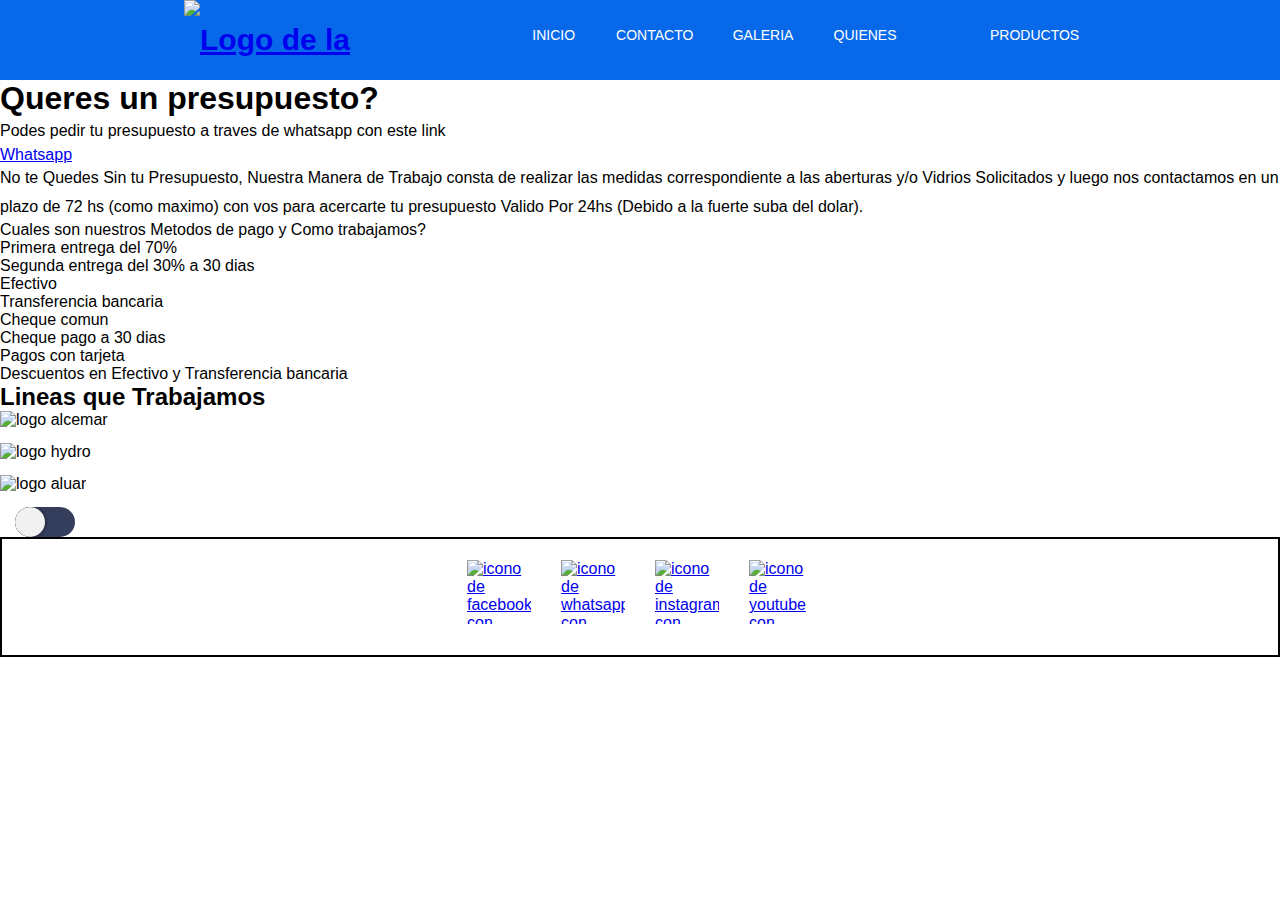
==== pages/contacto.html @ d557381d "link js a contacto solamente" ====
<!DOCTYPE html>
<html lang="es">

<head>
  <meta charset="UTF-8">
  <meta http-equiv="X-UA-Compatible" content="IE=edge">
  <meta name="viewport" content="width=device-width, initial-scale=1.0">
  <meta name="keywords"  content="HTML, JS, PROGRAMACION, CODERHOUSE, MI PRIMER PAGINA, Abertura de aluminio">
  <title>Contacto Mendieta Aberturas</title>
  <meta name="description" content="Esta es mi Primer pagina web tratando sobre la exposicion y contacto de aberturas de aluminio, esta pagina fue desarrollada con ayuda del curso de desarrollo web de coder house">
  <!-- CSS only -->
  <link href="https://cdn.jsdelivr.net/npm/bootstrap@5.2.2/dist/css/bootstrap.min.css" rel="stylesheet"
    integrity="sha384-Zenh87qX5JnK2Jl0vWa8Ck2rdkQ2Bzep5IDxbcnCeuOxjzrPF/et3URy9Bv1WTRi" crossorigin="anonymous">
  <link rel="stylesheet" href="../css/main.css">
  <script defer src="../scripts/nocturneMode.js"></script>
  
</head>

<body class="container-fluid px-0">
  <header class="header">
    <nav class="nav">
      <div class="logo">
        <a href="../index.html">
        <img src="../media/images/logoescritorio.png" alt="Logo de la empresa" class="anchologo">
        </a>
      </div>
      <button class="nav-toggle " aria-label="Abrir menú">
        <i class="fas fa-bars"></i>
      </button>
      <ul class="nav-menu">
        <li class="nav-menu-item">
          <a href="../index.html" class="nav-menu-link nav-link nav-menu-link_active">Inicio</a>
        </li>
        <li class="nav-menu-item">
          <a href="../pages/contacto.html" class="nav-menu-link nav-link">Contacto</a>
        </li>
        <li class="nav-menu-item">
          <a href="../pages/galeria.html" class="nav-menu-link nav-link">galeria</a>
        </li>
        <li class="nav-menu-item">
          <a href="../pages/quienes_somos.html" class="nav-menu-link nav-link">Quienes somos</a>
        </li>
        <li class="nav-menu-item">
          <a href="../pages/productos.html" class="nav-menu-link nav-link">Productos</a>
        </li>
      </ul>
    </nav>
  </header>
  <main class="container pt-2">
    <div class="row">
      <div class=" col-md-12 text-center">
        <h1>Queres un presupuesto?</h1>
        <p class="col-md-12">Podes pedir tu presupuesto a traves de whatsapp con este link</p>
        <a class="btn btn-outline-success" href="https://www.whatsapp.com/">Whatsapp</a>
        <p>No te Quedes Sin tu Presupuesto, Nuestra Manera de Trabajo consta de realizar las medidas correspondiente a las aberturas y/o Vidrios Solicitados y luego nos contactamos en un plazo de 72 hs (como maximo) con vos para acercarte tu presupuesto Valido Por 24hs (Debido a la fuerte suba del dolar).</p>
      </div>
      <div class="col-md-12">
        <ul class="list-group">
          <li class="list-group-item text-center licolor fs-1">Cuales son nuestros Metodos de pago y Como trabajamos?</li>
          <li class="list-group-item text-center licolor">Primera entrega del 70%</li>
          <li class="list-group-item text-center licolor">Segunda entrega del 30% a 30 dias</li>
          <li class="list-group-item text-center licolor">Efectivo</li>
          <li class="list-group-item text-center licolor" >Transferencia bancaria</li>
          <li class="list-group-item text-center licolor">Cheque comun</li>
          <li class="list-group-item text-center licolor">Cheque pago a 30 dias</li>
          <li class="list-group-item text-center licolor">Pagos con tarjeta</li>
          <li class="list-group-item text-center licolor">Descuentos en Efectivo y Transferencia bancaria</li>

        </ul>
      </div>
    </div>
  </main>
  <div class="text-center pt-3 pb-3">
    <h2>Lineas que Trabajamos</h2>
    <div class="row ">
      <div class="col align-self-start">
        <img src="../media/images/marcas/Alcemar_logo.png" alt="logo alcemar" class="anchoaltomarcas">
      </div>
      <div class="col align-self-center">
        <img src="../media/images/marcas/hydro-logo.png" alt="logo hydro" class="anchoaltomarcas">
      </div>
      <div class="col align-self-end">
        <img src="../media/images/marcas/Aluar_logo.png" alt="logo aluar" class="anchoaltomarcas">
      </div>
    </div>
  </div>
  <button class="switch" id="switch">
    <span><i class="fa-solid fa-sun"></i></span>
    <span><i class="fa-solid fa-moon"></i></span>
  </button>
  <footer class="colorgl2">

    <a href="https://www.facebook.com/"><img src="../media/icons/icons8-facebook-50.png" alt="icono de facebook con vinculo hacia facebook"
        class="ancho_icons item1"> </a>
    <a href="https://www.whatsapp.com/"><img src="../media/icons/icons8-whatsapp-48.png" alt="icono de whatsapp con vinculo hacia whatsapp"
        class="ancho_icons item2"></a>
    <a href="https://www.instagram.com"><img src="../media/icons/icons8-instagram-64.png" alt="icono de instagram con vinculo hacia instagram"
        class="ancho_icons item3"></a>
    <a href="https://www.youtube.com/"><img src="../media/icons/icons8-youtube-50.png" alt="icono de youtube con vinculo hacia youtube"
        class="ancho_icons item4"></a>
  </footer>
  <script src="../scripts/index.js"></script>
  <script src="https://kit.fontawesome.com/69b4d0d91d.js" crossorigin="anonymous"></script>
  <!-- JavaScript Bundle with Popper -->
  <script src="https://cdn.jsdelivr.net/npm/bootstrap@5.2.2/dist/js/bootstrap.bundle.min.js"
    integrity="sha384-OERcA2EqjJCMA+/3y+gxIOqMEjwtxJY7qPCqsdltbNJuaOe923+mo//f6V8Qbsw3"
    crossorigin="anonymous"></script>
</body>

</html>
---- css/main.css ----
* {
  margin: 0;
  padding: 0;
  box-sizing: border-box;
  overflow-x: hidden; }

body {
  font-family: sans-serif;
  padding-top: 80px; }

.texto, .texto2, .texto3 {
  padding-top: 120px;
  padding-left: 15px;
  padding-right: 15px; }

.carrusel_fotos img {
  height: 498px; }

.ancho_alto {
  width: 100%;
  height: 420px; }

.anchologo {
  width: 200px;
  height: 65px; }

.ancho_icons {
  width: 64px;
  height: 64px; }

.anchoaltomarcas {
  width: 100px;
  height: 100px; }

.color {
  color: #000;
  display: flex;
  flex-direction: column;
  position: absolute;
  top: 50%;
  left: 50%;
  transform: translate(-50%, -50%);
  z-index: 1; }

.header {
  background-color: #0769e9;
  height: 80px;
  position: fixed;
  width: 100%;
  top: 0;
  left: 0;
  overflow: hidden;
  z-index: 2; }

.nav {
  display: flex;
  justify-content: space-between;
  max-width: 992px;
  margin: 0 auto; }

.nav-link {
  color: #fff;
  text-decoration: none; }

.logo {
  font-size: 30px;
  font-weight: bold;
  padding: 0 40px;
  line-height: 80px; }

.nav-menu {
  display: flex;
  margin-right: 40px;
  list-style: none; }

.nav-menu-item {
  font-size: 14px;
  margin: 0 10px;
  line-height: 70px;
  text-transform: uppercase;
  width: max-content; }

.nav-menu-link {
  padding: 8px 12px;
  border-radius: 3px; }

/* TOGGLE */
.nav-toggle {
  color: #fff;
  background: none;
  border: none;
  font-size: 30px;
  padding: 0 20px;
  line-height: 60px;
  cursor: pointer;
  display: none; }

/* MOBILE */
@media (max-width: 992px) {
  body {
    padding-top: 60px; }
  .header {
    height: 60px; }
  .logo {
    font-size: 25px;
    padding: 0 20px;
    line-height: 60px; }
  .nav-menu {
    display: flex;
    flex-direction: column;
    align-items: center;
    margin: 0;
    background-color: #2c3e50;
    position: fixed;
    top: 60px;
    width: 100%;
    padding: 20px 0;
    height: calc(100% - 60px);
    overflow-y: auto;
    left: 100%;
    transition: left 0.3s; }
  .nav-menu-item {
    line-height: 70px; }
  .nav-menu-link:hover,
  .nav-menu-link_active {
    background: none;
    color: #83c5f7; }
  .nav-toggle {
    display: block; }
  .nav-menu_visible {
    left: 0; }
  .nav-toggle:focus:not(:focus-visible) {
    outline: none; }
  .carousel-control-next,
  .carousel-control-prev,
  .carousel-indicators {
    z-index: 1; }
  .texto, .texto2, .texto3 {
    padding-top: 0; } }

/* MOBILE */
@media (max-width: 576px) {
  .ancho_alto {
    height: 320px;
    padding: 0 30px; }
  .anchoaltomarcas {
    height: 75px;
    width: 75px; } }

/*AQUI COMIENZA EL FOOTER*/
footer {
  width: 100%;
  height: 120px;
  display: grid;
  grid-template-columns: 64px 64px 64px 64px;
  grid-template-rows: 1fr;
  justify-content: center;
  column-gap: 30px;
  border: 2px solid #000;
  /*Se cambio flexbox por grids*/ }

footer a {
  display: grid; }
  footer a .item1 {
    grid-column: 1/2;
    grid-row: 1/ span 1; }
  footer a .item2 {
    grid-column: 1/2;
    grid-row: 1/ span 1; }
  footer a .item3 {
    grid-column: 1/2;
    grid-row: 1/ span 1; }
  footer a .item4 {
    grid-column: 1/2;
    grid-row: 1/ span 1; }
  footer a:hover {
    transform: scale(1.5);
    transition: all 1s ease; }

footer a {
  align-self: center; }

/*AQUI TERMINA EL FOOTER*/
/*GALERIA*/
#galeria .col-lg-3 {
  padding: 25px; }

#galeria img {
  width: 100%;
  height: 250px;
  margin-top: 15px; }

.hoverimg img {
  border-radius: 10px; }

.hoverimg :hover {
  border: 2px solid #000;
  transition: all 0.3s ease; }

/*GALERIA*/
#boton-carrito {
  border: none;
  color: royalblue;
  font-size: 40px;
  background-color: white;
  border-radius: 50%;
  padding: 10px 20px;
  transition: all .3s; }

#boton-carrito:hover {
  cursor: pointer;
  color: white;
  background-color: royalblue; }

#boton-carrito:focus {
  outline: none; }

#contenedor-productos {
  max-width: 100%;
  margin: 60px auto;
  display: flex;
  justify-content: space-between;
  flex-wrap: wrap; }

p {
  line-height: 1.8; }

.producto {
  max-width: 20%;
  padding: 10px;
  margin: 10px;
  margin-bottom: 20px;
  box-shadow: 2px 6px 3px 3px rgba(0, 0, 0, 0.3); }

.precioProducto {
  font-weight: 700; }

.boton-agregar {
  background-color: royalblue;
  color: white;
  font-size: 18px;
  font-weight: 700;
  padding: 5px;
  border: none; }

.boton-agregar:hover {
  cursor: pointer; }

.boton-agregar:focus {
  outline: none; }

.modal-contenedor {
  position: fixed;
  top: 0;
  width: 100%;
  height: 100vh;
  background-color: rgba(0, 0, 0, 0.3);
  display: flex;
  justify-content: center;
  align-items: center;
  transition: all .5s;
  opacity: 0;
  visibility: hidden; }

.modal-active {
  opacity: 1;
  visibility: visible; }

.modal-carrito {
  position: relative;
  background-color: white;
  min-width: 500px;
  padding: 20px;
  margin-top: -100%;
  transition: all .5s; }

.modal-active .modal-carrito {
  margin-top: 0; }

.modal-carrito h3 {
  color: royalblue;
  padding-bottom: 5px; }

.modal-carrito #carritoCerrar {
  position: absolute;
  top: 15px;
  right: 15px;
  font-size: 20px;
  color: royalblue;
  border: none;
  background-color: white; }

.modal-carrito #carritoCerrar:hover {
  cursor: pointer; }

.modal-carrito #carritoCerrar:focus {
  outline: none; }

.modal-carrito .precioProducto {
  padding-top: 10px; }

.productoEnCarrito {
  border-left: 5px solid lightblue;
  border-bottom-left-radius: 3px;
  border-top-left-radius: 3px;
  margin: 5px 0;
  padding: 5px 10px;
  display: flex;
  justify-content: space-between; }

.productoEnCarrito:hover {
  border-left: 5px solid royalblue; }

.boton-eliminar {
  background-color: white;
  color: red;
  border: none;
  font-size: 20px; }

.boton-eliminar:hover {
  cursor: pointer; }

.boton-eliminar:focus {
  outline: none; }

img {
  width: 100%;
  height: 45%;
  margin-bottom: 10px; }

.switch {
  margin-left: 15px;
  background: #343D5B;
  border-radius: 1000px;
  border: none;
  position: relative;
  cursor: pointer;
  display: flex;
  outline: none; }
  .switch::after {
    content: "";
    display: block;
    width: 30px;
    height: 30px;
    position: absolute;
    background: #F1F1F1;
    top: 0;
    left: 0;
    right: unset;
    border-radius: 100px;
    transition: .3s ease all;
    box-shadow: 0px 0px 2px 2px rgba(0, 0, 0, 0.2); }
  .switch.active {
    background-color: orange;
    color: #000; }
    .switch.active::after {
      right: 0;
      left: unset; }
  .switch span {
    width: 30px;
    height: 30px;
    line-height: 30px;
    display: block;
    background: none;
    color: #fff; }
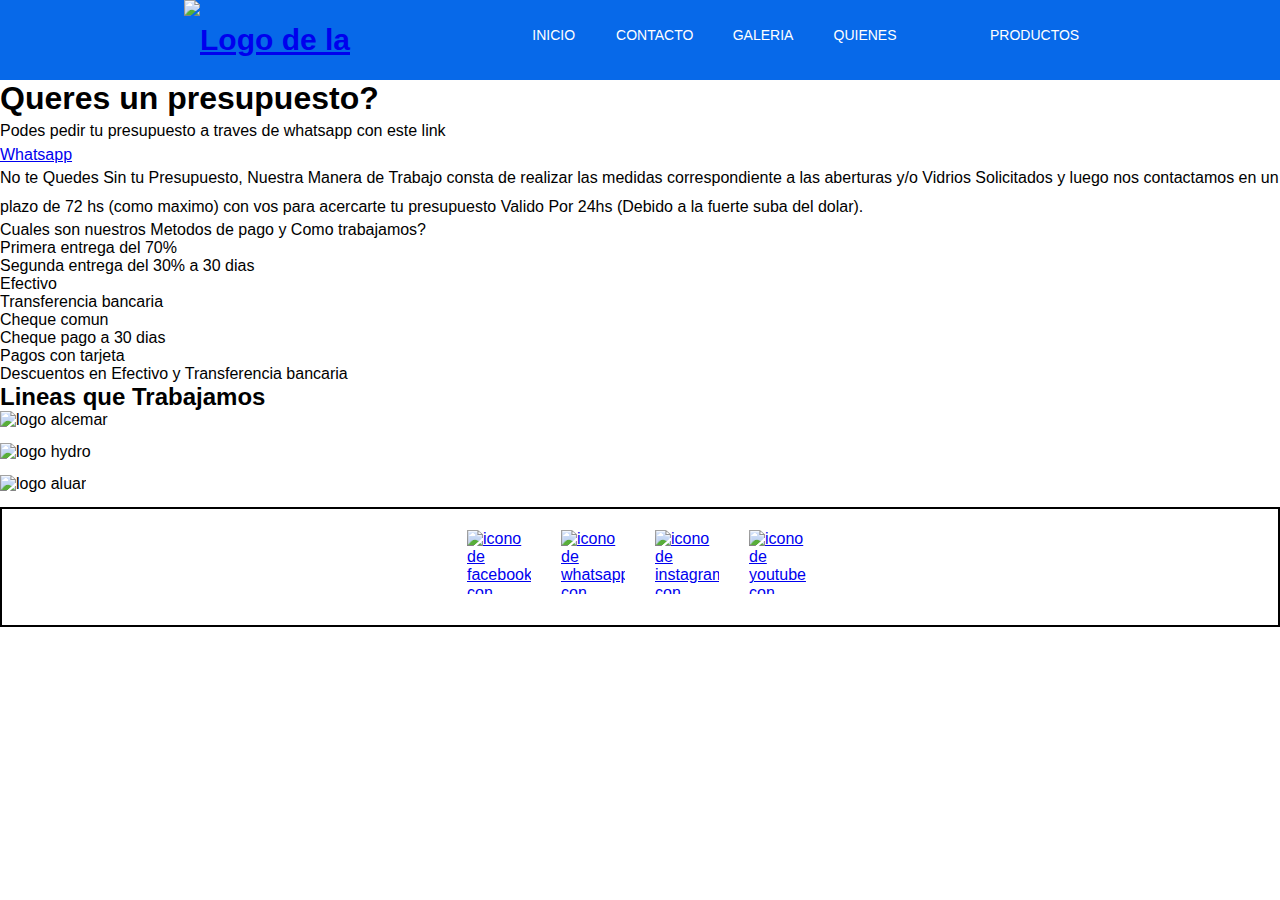
==== commit fbef7712: "entrega" ====
--- a/pages/contacto.html
+++ b/pages/contacto.html
@@ -12,7 +12,7 @@
   <link href="https://cdn.jsdelivr.net/npm/bootstrap@5.2.2/dist/css/bootstrap.min.css" rel="stylesheet"
     integrity="sha384-Zenh87qX5JnK2Jl0vWa8Ck2rdkQ2Bzep5IDxbcnCeuOxjzrPF/et3URy9Bv1WTRi" crossorigin="anonymous">
   <link rel="stylesheet" href="../css/main.css">
-  <script defer src="../scripts/nocturneMode.js"></script>
+  
   
 </head>
 
@@ -84,10 +84,7 @@
       </div>
     </div>
   </div>
-  <button class="switch" id="switch">
-    <span><i class="fa-solid fa-sun"></i></span>
-    <span><i class="fa-solid fa-moon"></i></span>
-  </button>
+  
   <footer class="colorgl2">
 
     <a href="https://www.facebook.com/"><img src="../media/icons/icons8-facebook-50.png" alt="icono de facebook con vinculo hacia facebook"
--- a/css/main.css
+++ b/css/main.css
@@ -6,7 +6,10 @@
 
 body {
   font-family: sans-serif;
-  padding-top: 80px; }
+  padding-top: 80px;
+  transition: .3s ease all; }
+  body.dark {
+    background: #969696; }
 
 .texto, .texto2, .texto3 {
   padding-top: 120px;
@@ -202,14 +205,16 @@
   border: none;
   color: royalblue;
   font-size: 40px;
-  background-color: white;
+  background-color: #fff;
   border-radius: 50%;
   padding: 10px 20px;
   transition: all .3s; }
+  body.dark #boton-carrito {
+    background-color: #969696; }
 
 #boton-carrito:hover {
   cursor: pointer;
-  color: white;
+  color: #fff;
   background-color: royalblue; }
 
 #boton-carrito:focus {
@@ -237,7 +242,7 @@
 
 .boton-agregar {
   background-color: royalblue;
-  color: white;
+  color: #fff;
   font-size: 18px;
   font-weight: 700;
   padding: 5px;
